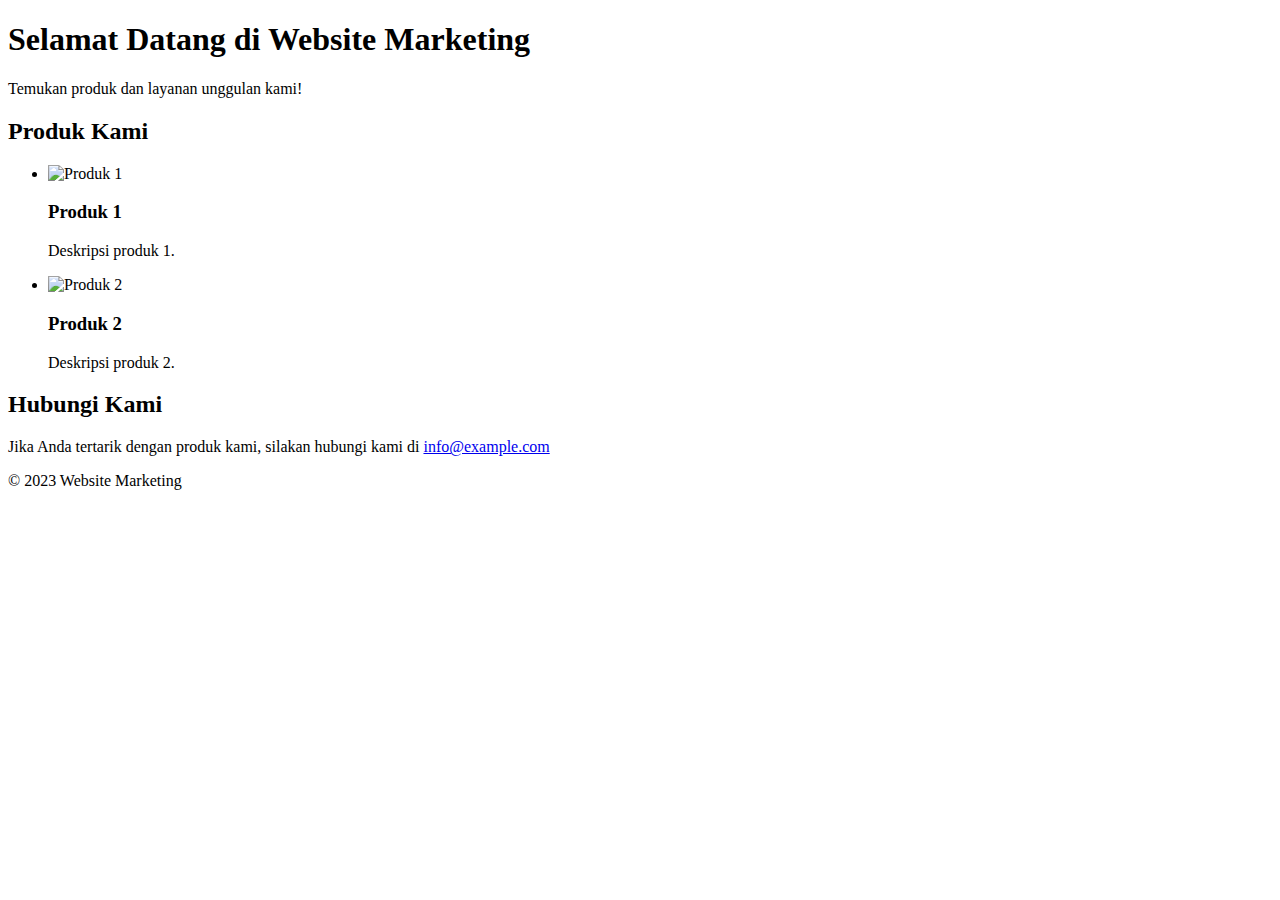
==== index.html @ 0acc1aae "Add files via upload" ====
<!DOCTYPE html>
<html lang="en">
<head>
    <meta charset="UTF-8">
    <meta name="viewport" content="width=device-width, initial-scale=1.0">
    <title>Website Marketing</title>
    <link rel="stylesheet" href="style.css">
</head>
<body>
    <header>
        <h1>Selamat Datang di Website Marketing</h1>
        <p>Temukan produk dan layanan unggulan kami!</p>
    </header>
    <section class="produk">
        <h2>Produk Kami</h2>
        <ul>
            <li>
                <img src="produk1.jpg" alt="Produk 1">
                <h3>Produk 1</h3>
                <p>Deskripsi produk 1.</p>
            </li>
            <li>
                <img src="produk2.jpg" alt="Produk 2">
                <h3>Produk 2</h3>
                <p>Deskripsi produk 2.</p>
            </li>
        </ul>
    </section>
    <section class="kontak">
        <h2>Hubungi Kami</h2>
        <p>Jika Anda tertarik dengan produk kami, silakan hubungi kami di <a href="mailto:info@example.com">info@example.com</a></p>
    </section>
    <footer>
        <p>&copy; 2023 Website Marketing</p>
    </footer>
</body>
</html>
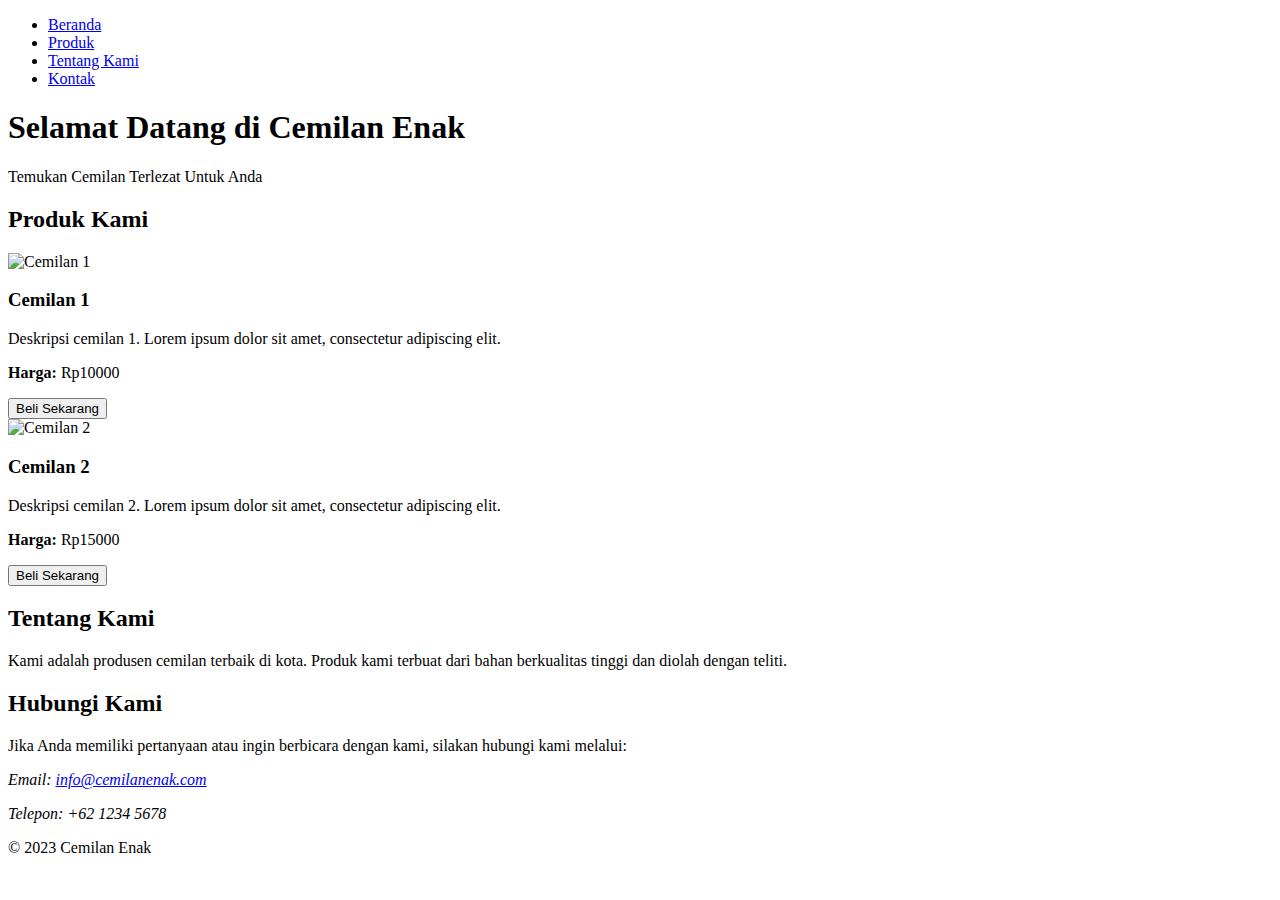
==== commit ff7479b6: "Add files via upload" ====
--- a/index.html
+++ b/index.html
@@ -1,37 +1,63 @@
-<!DOCTYPE html>
-<html lang="en">
-<head>
-    <meta charset="UTF-8">
-    <meta name="viewport" content="width=device-width, initial-scale=1.0">
-    <title>Website Marketing</title>
-    <link rel="stylesheet" href="style.css">
-</head>
-<body>
-    <header>
-        <h1>Selamat Datang di Website Marketing</h1>
-        <p>Temukan produk dan layanan unggulan kami!</p>
-    </header>
-    <section class="produk">
-        <h2>Produk Kami</h2>
-        <ul>
-            <li>
-                <img src="produk1.jpg" alt="Produk 1">
-                <h3>Produk 1</h3>
-                <p>Deskripsi produk 1.</p>
-            </li>
-            <li>
-                <img src="produk2.jpg" alt="Produk 2">
-                <h3>Produk 2</h3>
-                <p>Deskripsi produk 2.</p>
-            </li>
-        </ul>
-    </section>
-    <section class="kontak">
-        <h2>Hubungi Kami</h2>
-        <p>Jika Anda tertarik dengan produk kami, silakan hubungi kami di <a href="mailto:info@example.com">info@example.com</a></p>
-    </section>
-    <footer>
-        <p>&copy; 2023 Website Marketing</p>
-    </footer>
-</body>
-</html>
+<!DOCTYPE html>
+<html lang="en">
+<head>
+    <meta charset="UTF-8">
+    <meta name="viewport" content="width=device-width, initial-scale=1.0">
+    <title>Cemilan Enak</title>
+    <!-- Tambahan: Tautan ke berkas CSS Anda -->
+    <link rel="stylesheet" href="styles.css">
+</head>
+<body>
+    <header>
+        <nav>
+            <ul>
+                <li><a href="#home">Beranda</a></li>
+                <li><a href="#produk">Produk</a></li>
+                <li><a href="#tentang">Tentang Kami</a></li>
+                <li><a href="#kontak">Kontak</a></li>
+            </ul>
+        </nav>
+        <h1>Selamat Datang di Cemilan Enak</h1>
+        <p>Temukan Cemilan Terlezat Untuk Anda</p>
+    </header>
+
+    <section id="produk">
+        <h2>Produk Kami</h2>
+        <div class="produk-card">
+            <img src="gambar1.jpg" alt="Cemilan 1">
+            <h3>Cemilan 1</h3>
+            <p>Deskripsi cemilan 1. Lorem ipsum dolor sit amet, consectetur adipiscing elit.</p>
+            <p><strong>Harga:</strong> Rp10000</p>
+            <button>Beli Sekarang</button>
+        </div>
+        <div class="produk-card">
+            <img src="gambar2.jpg" alt="Cemilan 2">
+            <h3>Cemilan 2</h3>
+            <p>Deskripsi cemilan 2. Lorem ipsum dolor sit amet, consectetur adipiscing elit.</p>
+            <p><strong>Harga:</strong> Rp15000</p>
+            <button>Beli Sekarang</button>
+        </div>
+        <!-- Tambahkan lebih banyak produk di sini -->
+    </section>
+
+    <section id="tentang">
+        <h2>Tentang Kami</h2>
+        <p>Kami adalah produsen cemilan terbaik di kota. Produk kami terbuat dari bahan berkualitas tinggi dan diolah dengan teliti.</p>
+    </section>
+
+    <section id="kontak">
+        <h2>Hubungi Kami</h2>
+        <p>Jika Anda memiliki pertanyaan atau ingin berbicara dengan kami, silakan hubungi kami melalui:</p>
+        <address>
+            <p>Email: <a href="mailto:info@cemilanenak.com">info@cemilanenak.com</a></p>
+            <p>Telepon: +62 1234 5678</p>
+        </address>
+    </section>
+
+    <footer>
+        <p>&copy; 2023 Cemilan Enak</p>
+    </footer>
+    <!-- Tambahan: Tautan ke berkas JavaScript Anda -->
+    <script src="script.js"></script>
+</body>
+</html>
